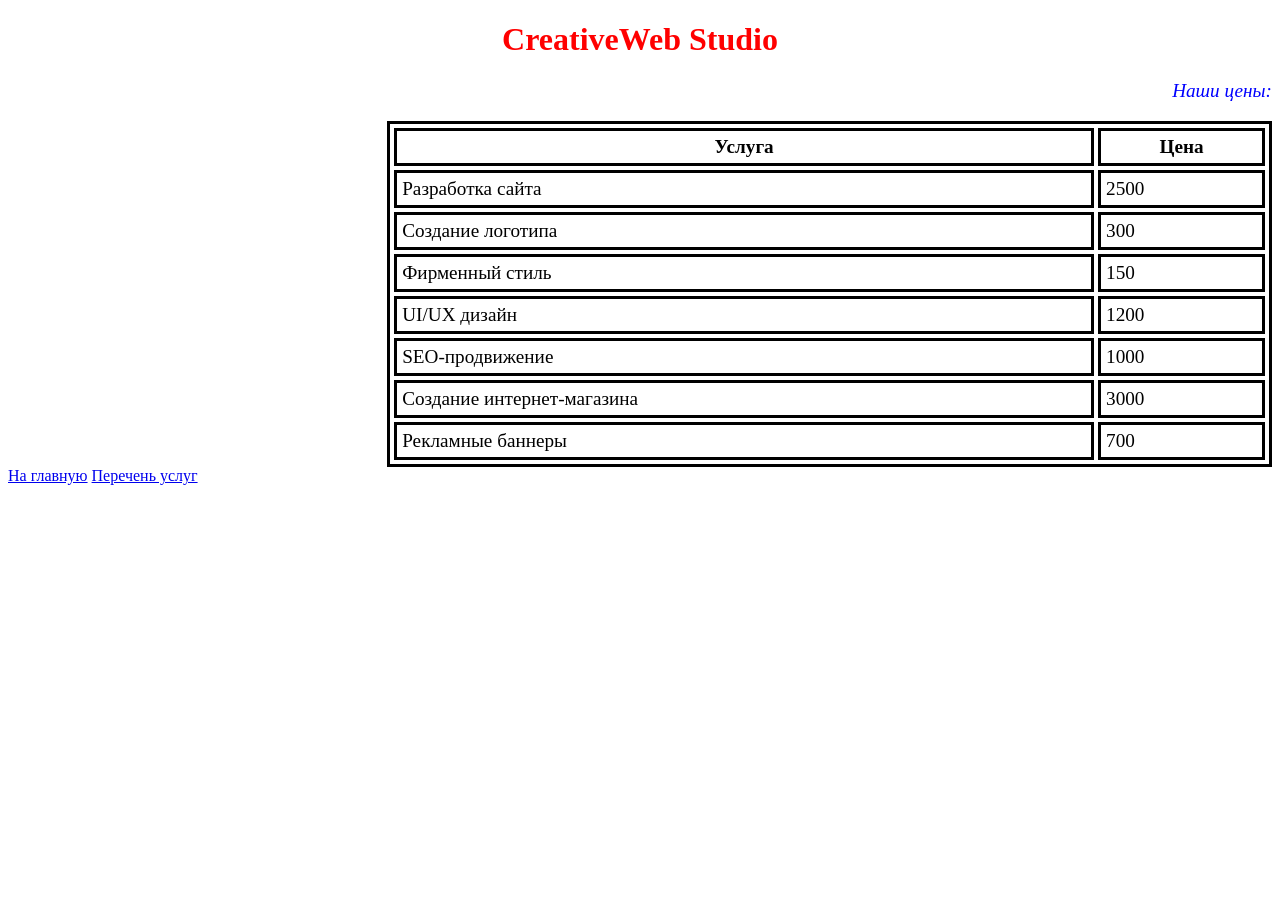
==== page2.html @ cc0bb6be "Add files via upload" ====
<!DOCTYPE html>
<html lang="ru">
<head>
<meta charset="UTF-8">
<title>Реклама товаров</title>
<link rel="stylesheet" href="styles.css">
</head>

<body>

<h1>CreativeWeb Studio</h1>

<p>Наши цены:</p>

<table>
<tr>
<th>Услуга</th>
<th>Цена</th>
</tr>
<tr>
<td>Разработка сайта</td>
<td>2500</td>
</tr>
<tr>
<td>Создание логотипа</td>
<td>300</td>
</tr>
<tr>
<td>Фирменный стиль</td>
<td>150</td>
</tr>

<tr>
<td>UI/UX дизайн</td>
<td>1200</td>
</tr>

<tr>
<td>SEO-продвижение</td>
<td>1000</td>
</tr>

<tr>
<td>Создание интернет-магазина</td>
<td>3000</td>
</tr>

<tr>
<td>Рекламные баннеры</td>
<td>700</td>
</tr>
</table>

<a href="index.html">На главную</a>
<a href="page3.html">Перечень услуг</a>

</body>
</html>
---- styles.css ----
h1{
    text-align: center;
    color: red;
}


p{
    text-align: right;
    color: blue;
    font-style: italic;
    font-size: 1.2em;
}

table{
    margin-left: auto;       
    width: 70%;              
    border-collapse: separate;
    border-spacing: 4px;
    border: 3px solid black;
    font-size: 1.2em;        
}


th, td{
    border: 3px solid black;
    padding: 5px;
}


ul{
    list-style-type: circle;      
    list-style-position: inside;  
    text-align: right;            
    color: blue;
    font-style: italic;
    font-size: 1.2em;
    padding-right: 0;
}
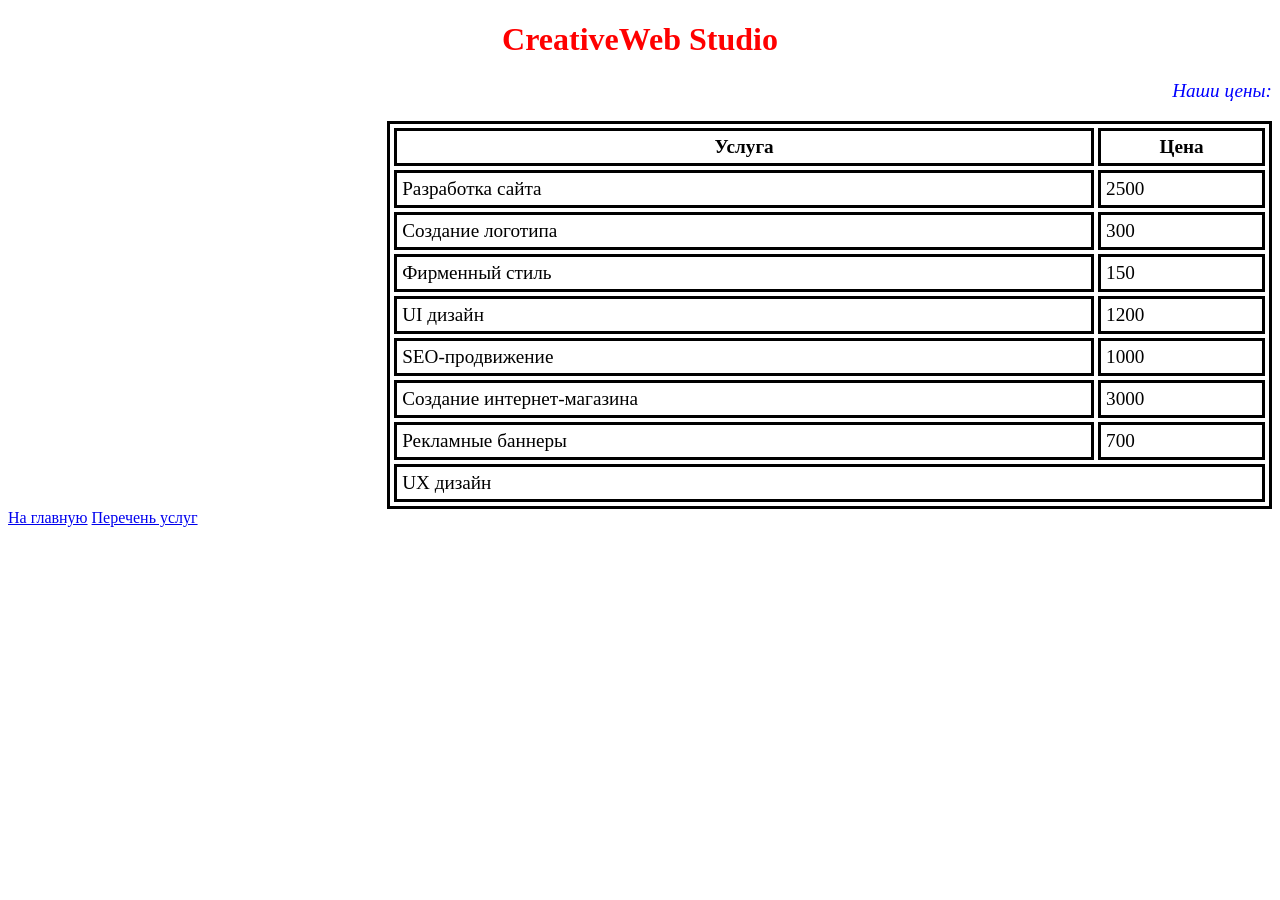
==== commit 6a0c8803: "Update page2.html" ====
--- a/page2.html
+++ b/page2.html
@@ -31,7 +31,7 @@
 </tr>
 
 <tr>
-<td>UI/UX дизайн</td>
+<td>UI дизайн</td>
 <td>1200</td>
 </tr>
 
@@ -49,6 +49,10 @@
 <td>Рекламные баннеры</td>
 <td>700</td>
 </tr>
+  <TR>
+      <TD colspan="2">UX дизайн</TD>
+
+    </TR>
 </table>
 
 <a href="index.html">На главную</a>
@@ -56,3 +60,4 @@
 
 </body>
 </html>
+
